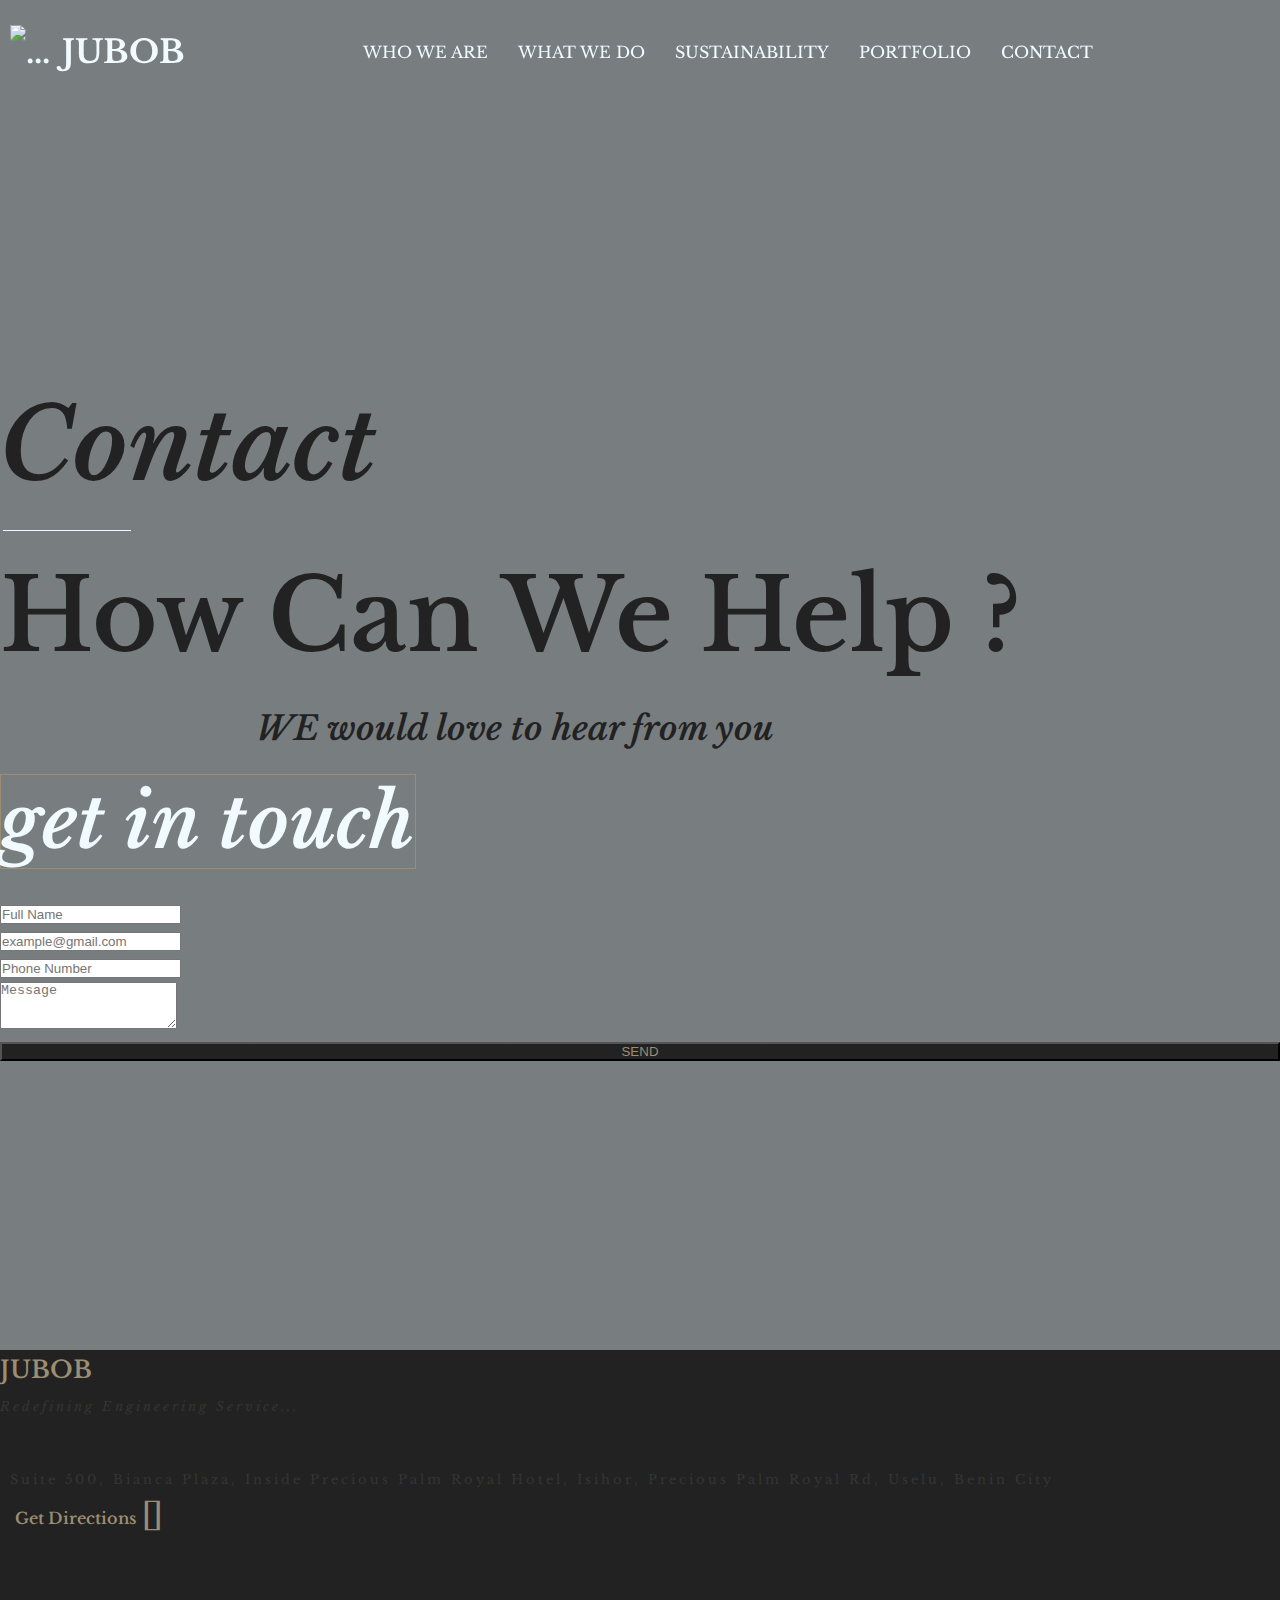
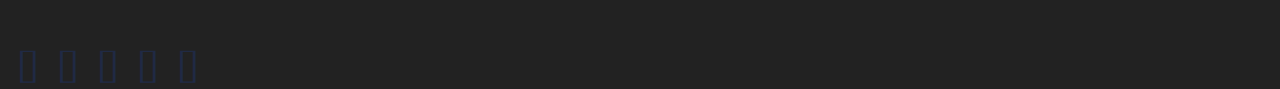
==== contact.html @ f9d95ce5 "Add files via upload" ====
<!doctype html>
<html lang="en">
  <head>
    <meta charset="utf-8">
    <meta name="viewport" content="width=device-width, initial-scale=1">
    <title>Bootstrap demo</title>
    <link rel="stylesheet" href="aos.css" />
    <link href="https://cdn.jsdelivr.net/npm/bootstrap@5.3.0-alpha2/dist/css/bootstrap.min.css" rel="stylesheet" integrity="sha384-aFq/bzH65dt+w6FI2ooMVUpc+21e0SRygnTpmBvdBgSdnuTN7QbdgL+OapgHtvPp" crossorigin="anonymous">
    <link rel="stylesheet" type="text/css" href="stylesheet.css" />
    <link rel="stylesheet" href="https://use.fontawesome.com/releases/v5.5.0/css/all.css" integrity="sha384-B4dIYHKNBt8Bc12p+WXckhzcICo0wtJAoU8YZTY5qE0Id1GSseTk6S+L3BlXeVIU" crossorigin="anonymous"> 
    <link rel="stylesheet" href="https://cdnjs.cloudflare.com/ajax/libs/font-awesome/4.7.0/css/font-awesome.min.css">   
    <link rel="stylesheet" href="https://cdnjs.cloudflare.com/ajax/libs/font-awesome/6.0.0-beta2/css/all.min.css" integrity="sha512-YWzhKL2whUzgiheMoBFwW8CKV4qpHQAEuvilg9FAn5VJUDwKZZxkJNuGM4XkWuk94WCrrwslk8yWNGmY1EduTA==" crossorigin="anonymous" referrerpolicy="no-referrer" />
    <link rel="stylesheet" href="fontawesome.min.css">

  </head>
  <body>

    <header class="contact d-flex" id="contact">
        <!-- NAVBAR -->
       <nav class="navbar" id="navbar">
        <div class="d-flex logo">
          <img class="mt-2 rotate " src="img/vecteezy_earth-globe-clip-art-vector-illustration-isolated_9314110_749.png" alt="...">
          <a href="index.html" style="margin-left: 3px;">JUBOB</a>
        </div>
            
            <div class="nav-links" id="nav-links">
                <ul>
                    <li><a href='who_we_are.html'>WHO WE ARE</a></li>
                    <li><a href='what_we_do.html'>WHAT WE DO</a></li>
                    <li><a href='sustainability.html'>SUSTAINABILITY</a></li>
                    <li><a href='portfolio.html'>PORTFOLIO</a></li>
                    <li><a href='contact.html' class="active">CONTACT</a></li>
                </ul>
            </div>
            <div>
                <i class="fa fa-bars fa-2x menu-hamburger" id="menu-hamburger" aria-hidden="true"></i>
            </div>
        </nav>

        <div class="container text d-flex ">

            <div class="container text ">
                <div class="row d-flex justify-content-center align-items-center">
                  <div class="col justify-content-center align-items-center">
                    <div class="justify-content-center align-items-center text-center d-flex">
                        <h1 class="text-white text-center"><i>Contact</i></h1>
                        <div class="text-center line2"></div>
                      </div>
                      <h1 class="text-white text-center mt-2">How Can We Help ?</h1>
                      <h6 class="text-white text-center mb-2"><i>WE would love to hear from you</i></h6>
                      <h2 class="text-center mt-2"><a type="submit" class=" p-1 btn btn-lg button3" href="#" data-bs-toggle="modal" data-bs-target="#exampleModa"><i>get in touch </i></h2></a> 
                  </div>
                </div>
              </div>
    </header>



    <!-- contact -->
    <div class="modal modal2 fade" id="exampleModa" tabindex="-1" aria-labelledby="exampleModalLabel" aria-hidden="true">
        <div class="modal-dialog modal-dialog-centered">
          <div class="modal-content modal2-content">
            <div class="modal-body">
              <form action="/action_page.php">
                <div class="form-group mt-4 ">
                  <input type="text" class="form-control" id="name" placeholder="Full Name" name="name">
                </div>
                <div class="row">
                  <div class="col-lg-6 col-md-6">
                    <div class="form-group mt-4">
                      <input type="email" class="form-control" id="name" placeholder="example@gmail.com" name="name">
                    </div>
                  </div>
                  <div class="col-lg-6 col-md-6">
                    <div class="form-group mt-4">
                      <input type="email" class="form-control" id="name" placeholder="Phone Number" name="name">
                    </div>
                  </div>
                </div>                             
                <div class="form-group mt-4">
                  <textarea class = "form-control h-50" rows = "3" placeholder = "Message"></textarea>
               </div>
              </form>
               <div class="justify-content-center align-items-center text-center mt-4" >
                  <button type="submit" class="p-2 btn btn-lg button1" href="#" style="width: 100%;" >SEND</button>
                </div>
            </div>
          </div>
        </div>
      </div>

         <!-- footer -->
      
          <div class="container-fluid footer" id="footer">
            <div class="row">
              <div class="col-md-6 col-lg-6 mt-5">
                <h2 class="text-center" style="color: #9b8e72;">JUBOB</h2>
                <p class="text-center text-white"><i>Redefining Engineering Service...</i></p>
              </div>
              <div class="col-md-6 col-lg-6 mt-3 address">
                <h2 class="text-white text-center"><i>Visit Us Today</i></h2>
                <p class="text-white text-center">Suite 500, Bianca Plaza, Inside Precious Palm Royal Hotel, Isihor, Precious Palm Royal Rd, Uselu, Benin City</p>
               <h4 class=" text-center mt-2 link-direction"><a class="text-center" href="https://www.google.com/maps/place/JUBOB+Keystone+Engineering+Nig.+Ltd/@6.4065442,5.605019,15z/data=!4m6!3m5!1s0x10472ce28aaff7fd:0x319f2166088ad541!8m2!3d6.4065442!4d5.605019!16s%2Fg%2F11f1zldfk2" style="color: #9b8e72;">Get Directions <i class='fas fa-chevron-right' style='font-size:24px'></i></a</h4>
                
                </div>
                
            </div>
      
            <div class="row icon justify-content-center align-items-center">
              <div class="col-lg-6 col-md-6 justify-content-center align-items-center mb-3">
                <div class="justify-content-center align-items-center text-center d-flex">
                  <a href="#"><i class='fab fa-facebook-f p-1 social-link' style='font-size:26px;'></i></a>
                  <a href="#"><i class="fab fa-instagram p-1 social-link" style='font-size:26px;'></i></a>
                  <a href="#"><i class='fab fa-twitter p-1 social-link' style='font-size:26px;'></i></a>
                  <a href="#"><i class="fa-brands fa-youtube-play p-1 social-link" style='font-size:26px;'></i></a>
                  <a href="#"><i class="fa-brands fa-linkedin p-1 social-link" style='font-size:26px;'></i></a>
              </div>
            </div>
            </div>
          </div>
      
      
      
          <script src="https://cdn.jsdelivr.net/npm/bootstrap@5.3.0-alpha3/dist/js/bootstrap.bundle.min.js" integrity="sha384-ENjdO4Dr2bkBIFxQpeoTz1HIcje39Wm4jDKdf19U8gI4ddQ3GYNS7NTKfAdVQSZe" crossorigin="anonymous"></script>
              <script src="js.js"></script>
              <script src="aos.js"></script>
              <script>
                AOS.init({
                  easing: 'ease-in-out-sine'
                });     
              </script>
              
          </body>
        </html>
---- stylesheet.css ----
@import url('https://fonts.googleapis.com/css2?family=Libre+Baskerville:ital,wght@0,400;0,700;1,400&family=Roboto+Slab:wght@100;200;300;400;500;600;700;800;900&display=swap');

* {
    scroll-behavior: smooth;
    margin: 0;
    padding: 0;
    text-decoration: none;
    list-style: none;
  }

body {
    font-family:'Libre Baskerville', 'Roboto Slab' ;
    color: #353535;
    background: #f1fbff;
    line-height: 1.7;
    
}

h1,h2,h3,h4,h5,h6 {
    font-weight: 600;
    color: #222;
}

a{
    color: #222;
    text-decoration: none;
   
}

p {
    letter-spacing: 3px;
    line-height: 2rem;
    font-size: large;
}


/* header */

header {
    background: linear-gradient(rgb(0, 0, 0, 0.5), rgb(0, 0, 0, 0.5)), url('img/american-public-power-association-bv2pvCGMtzg-unsplash.jpg');
    background-position: center;
    background-size: cover;
    background-repeat: no-repeat;
    height: 100vh;
}


.navbar {
   
    position: absolute;
    padding: 25px 10px;
    display: flex;
    flex-direction: row;
    justify-content: space-between;
    width: 100%;
    box-sizing: border-box; 
    align-items: center;
    position: fixed;
}

.navbar .logo {
    font-size: 2rem;
    font-weight: bold;
    color: #f1fbff;
}


.rotate {
    animation: rotation 6s infinite linear;
    height: 40px; 
    width: 100%;
}


@keyframes rotation {
    from {
      transform: rotate(0deg);
    }
    to {
      transform: rotate(359deg);
    }
}

.navbar a {
    text-decoration: none;
    color: #f1fbff;
}



.navbar .nav-links ul {
  
    display: flex;
}

.navbar .nav-links ul li {
    display: flex;
    margin: 5px 15px ;
}

.navbar .nav-links ul li:hover {
    border-bottom: 2px solid #9b8e72;
    transition: all 0.3s ease-in-out;
}

.navbar .nav-links ul li.active a {
    color: #9b8e72;
    font-weight: 600;
}

.navbar .menu-hamburger {
    display: none;
    color: #f1fbff;
    position: absolute;
    top: 20px;
    right: 20px;
    padding-bottom: 5px;
    
}

.bgColor {
    background-color: #202A44;
    transition: all 0.5s ease;
    z-index: 1;
   
}
 

@media screen and (max-width: 930px) {
    #navbar {
        padding: 0;
    }

    #navbar .logo{
        
        padding-top: 10px;
        padding-left: 20px;
        padding-bottom: 5px;
       
    }

    #menu-hamburger {
        display: block;
    }

    #nav-links {
        top: 0;
        left: 0;
        position: absolute;
        background-color: #202A44;
        backdrop-filter: blur(8px);
        display: flex;
        justify-content: center;
        align-items: center;
        width: 100%;
        height: 100vh;
        margin-left: -100%;
        transition: all 0.5s ease;
    }

    #nav-links.mobile-menu{
        margin-left: 0;
    }

    #nav-links ul {
        display: flex;
        flex-direction: column;
        align-items: center;
        position: relative;
    }

    #navbar .nav-links ul li {
        margin: 25px 0;
        font-size: 1.2rem;
    }

    .heading h1 {
        padding: 0;
    }
    
}

@media screen and (max-width: 400px) {
    #navbar .logo {
        font-size: 1.5rem;
    }

    #navbar .rotate {
        height: 30px;
    }
}

.heading h1 {
    color: #f1fbff;
    font-style: italic;
 
}

.heading h6 {
    color: #f1fbff;
    letter-spacing: 3px;
    
}

@media screen and (min-width: 992px) {

    #heading h1, h6{
        padding: 0 20%;
    }

    #heading .row {
        margin-left: 5%;
    }
}

@media screen and (min-width: 1400px) {

    #heading h1, h6{
        padding: 0 18%;
    }

    #heading .row {
        margin-left: 10%;
    }
}
    

/* Who we are */

.who_we_are {
    margin-top: 5%;
    padding: 0 15%;
}

.who_we_are h2 {
    font-size: 40px;
}

@media screen and (max-width: 310px) {

    #who_we_are h2 {
        font-size: 30px;
    }
}
 

@media screen and (max-width: 770px) {

    #who_we_are {
        margin-top: 5%;
        padding: 0 5%;
    }
}
 
.button{
    border: 1px solid #202A44;
    color: #202A44;
}

.button:hover{
    border: 1px solid #202A44;
    background-color: #202A44;
    color: #f1fbff;
    transition: all 0.5s ease-in-out;
}

/* PArallax effect */


/* count */
.box1 {
    height: 50vh;
    width: 100vw;
    background: linear-gradient(rgb(0, 0, 0, 0.5), rgb(0, 0, 0, 0.5)), url('img/pexels-danial-abdullah-2480481.jpg');
    background-size: cover;
    background-position: center;
    display: table;
    background-attachment: fixed;
}

.box h1 {
    font-size: 80px;
    color: #fff;
    margin: 0px;
    text-align: center;
    display: table-cell;
    vertical-align: middle;
}

.box1 .count {
    /* margin-right: 3%; */
    padding: 5%;
    font-size: 48px;
    color: #fff;
    margin: 0px;
    text-align: center;
    display: table-cell;
    vertical-align: middle;
}

.box1 .count h4 {
    color: #202A44;

}

@media screen and (max-width: 670px){
    #box1 .count h1{
       font-size: 60px;
   }

   #box1 .count h4{
    font-size: 20px;
}
}

@media screen and (max-width: 500px){
    #box1 .count h1{
       font-size: 50px;
   }

   #box1 .count h4{
    font-size: 15px;
}
}

@media screen and (max-width: 300px){
    #box1 .count h1{
       font-size: 40px;
   }

   #box1 .count h4{
    font-size: 10px;
}
}

/* service and supplies */

.box2 {
    height: 50vh;
    width: 100vw;
    background-size: cover;
    background-position: center;
    display: table;
    background-attachment: fixed;

           /* ff 3.6+ */
    background:-moz-linear-gradient(90deg, rgba(1, 1, 3, 1) 0%, rgba(51, 69, 117, 1) 50%, rgba(2, 3, 6, 1) 100%); 

    /* safari 5.1+,chrome 10+ */
    background:-webkit-linear-gradient(90deg, rgba(1, 1, 3, 1) 0%, rgba(51, 69, 117, 1) 50%, rgba(2, 3, 6, 1) 100%);

    /* opera 11.10+ */
    background:-o-linear-gradient(90deg, rgba(1, 1, 3, 1) 0%, rgba(51, 69, 117, 1) 50%, rgba(2, 3, 6, 1) 100%);

    /* ie 6-9 */
    filter: progid:DXImageTransform.Microsoft.gradient( startColorstr='#020306', endColorstr='#010103', GradientType=0 );

    /* ie 10+ */
    background:-ms-linear-gradient(90deg, rgba(1, 1, 3, 1) 0%, rgba(51, 69, 117, 1) 50%, rgba(2, 3, 6, 1) 100%);

    /* global 94%+ browsers support */
    background:linear-gradient(90deg, rgba(1, 1, 3, 1) 0%, rgba(51, 69, 117, 1) 50%, rgba(2, 3, 6, 1) 100%);
}

.box2 .row {
    margin: 0;
    padding-right: 4%;
}

.box2 h2 {
    padding: 3% 3%;
}


.service {
    padding-top: 2%;
    padding-bottom: 5%;
    
}

.supply {
    padding-top: 2%;
    padding-bottom: 5%;
    
}

.box2 .service   p {
    font-size: small;
    padding: 5% 10%;
}

.box2 .supply  p {
    font-size: small;
    padding: 5% 10%;
}

.box2 .button {
    color: #f1fbff;
    border: 1px solid #f1fbff;
}

.box2 .button:hover {
    border: 1px solid #202A44;
    background-color: #202A44;
}


.line{
    width: 50%;
    height: 3px;
    background: #f1fbff;
    margin-top: 5%;
    margin-left: 25%;

  }
  
  @media only screen and (min-width: 992px) {
    .line{
      transform: rotate(90deg);
      width: 200%;
      height: 3px;
      margin-top: 50%;
    }

    
  }

  @media screen and (min-width: 400px){
    #box2  h2{
       font-size: 40px;
   }

}

@media screen and (min-width: 500px){
    #box2  h2{
       font-size: 50px;
   }

}

@media screen and (min-width: 600px){
    #box2  h2{
       font-size: 55px;
   }
   

}

@media screen and (min-width: 900px){
    #box2  h2{
       font-size: 70px;
   }
}


/* sustainablity */
.box3 {
    height: 50vh;
    width: 100vw;
    background: linear-gradient(rgb(0, 0, 0, 0.5), rgb(0, 0, 0, 0.5)), url('img/pilmo-kang-H72SCCTZPE8-unsplash.jpg');
    background-size: cover;
    background-position: center;
    display: table;
    background-attachment: fixed;
}



.box .box3-text {
    padding-top: 0px;
    color: #fff;
    text-align: center;
    display: table-cell;
    vertical-align: middle;
}

.box3 h2 {
    color: #f1fbff;
    font-size: 30px;
}

@media screen and (min-width: 400px){
    #box3  h2{
       font-size: 40px;
   }

}

@media screen and (min-width: 500px){
    #box3  h2{
       font-size: 50px;
   }

}

@media screen and (min-width: 600px){
    #box3  h2{
       font-size: 70px;
   }

}

.box3 .button {
    color: #f1fbff;
    border: 1px solid #f1fbff;
}

.box3 .button:hover {
    border: 1px solid #202A44;
    background-color: #202A44;
}


/* Partner */

.box4 .row {
    margin: 0;
   
}

.box4 {
    height: 50vh;
    width: 100vw;
    background-color: #f1fbff;
    background-size: cover;
    background-position: center;
    display: table;
    background-attachment: fixed;
}

.box4 .row1 {
    margin-top: 8%;
 
}

.box4 .row2 {
    margin-top: 2%;
    margin-bottom: 5%;
}


.box4 h2 {

    font-size: 30px;
}

.box4  p {
    font-size: small;
    padding-top: 1%;
    padding-left: 15%;
    padding-right: 15%;
}

@media screen and (min-width: 400px){
    #box4  h2{
       font-size: 40px;
   }

}

@media screen and (min-width: 500px){
    #box4  h2{
       font-size: 50px;
   }

}

@media screen and (min-width: 600px){
    #box4  h2{
       font-size: 70px;
   }

}


@keyframes fade-in {
    0% {
      opacity: 0;
    }
    100% {
      opacity: 1;
    }
  }
  
 
  .brand-wheel {
    flex-direction: row;
    align-items: center;
    display: flex;
    overflow: hidden;
    position: relative;
    height: 100px;
  
    --animationspeed: 45s;
    --animationdelay: calc(var(--animationspeed) / 2);
  }
  
  .brand-wheel::before {
    position: absolute;
    content: "";
    height: 100%;
    width: 5%;
    z-index: 2;
    pointer-events: none;
  }
  .brand-wheel::after {
    position: absolute;
    content: "";
    height: 100%;
    width: 5%;
    z-index: 2;
    pointer-events: none;
    right: 0;
  }
  
  .brand-slide {
    flex-shrink: 0;
    position: absolute;
    animation-name: slidelogo;
    animation-duration: var(--animationspeed);
    animation-timing-function: linear;
    animation-iteration-count: infinite;
    min-width: 100%;
    display: flex;
    justify-content: space-around;
  }
  
  .brand-slide.delay {
    transform: translateX(100%);
    animation-name: slidelogo2;
  }
  
  .brand-wheel:hover .brand-slide {
    animation-play-state: paused;
  }
  
  .logo-div {
    display: inline-flex;
    align-self: center;
    animation: fade-in 0.5s cubic-bezier(0.455, 0.03, 0.515, 0.955) forwards;
    padding: 0 20px 0 20px;
  }
  
  @keyframes slidelogo {
    from {
      transform: translateX(0%);
    }
    to {
      transform: translateX(-100%);
    }
  }
  @keyframes slidelogo2 {
    from {
      transform: translateX(100%);
    }
    to {
      transform: translateX(0%);
    }
  }




/* get started */

.box5 {
    height: 50vh;
    width: 100vw;
    background: linear-gradient(rgb(0, 0, 0, 0.7), rgb(0, 0, 0, 0.7)), url('img/clayton-cardinalli-hkJNx0EDbjE-unsplash.jpg');
    background-size: cover;
    background-position: center;
    display: table;
    background-attachment: fixed;
}



.box5 .row {
    margin: 0;
   
}


.box5 .row {
    margin-top: 8%;
    margin-bottom: 5%;
}

.box5 h2 {

    font-size: 30px;
}

.box5  p {
    font-size: small;
    padding-top: 1%;
    padding-left: 15%;
    padding-right: 15%;
}

.box5 .button {
    border: 1px solid #f1fbff;
}

.box5 .button:hover {
    border: 1px solid #202A44;
}


@media screen and (min-width: 400px){
    #box5  h2{
       font-size: 40px;
   }

}

@media screen and (min-width: 500px){
    #box5  h2{
       font-size: 50px;
   }

}

@media screen and (min-width: 600px){
    #box5  h2{
       font-size: 70px;
   }

}

.modal-content {
    background: linear-gradient(rgb(0, 0, 0, 0.5), rgb(0, 0, 0, 0.5)), url('img/pexels-chepté-cormani-1416530.jpg');
    background-position: center;
    background-size: cover;
    background-repeat: no-repeat;
    height: 100%;
}

.modal-body .button1 {
    background-color: #222;
    color: #9b8e72;
}

.modal-body .button1:hover {
    background-color: white;
    color: #9b8e72;
}

/* Who we are page */


.who-we-are-page {
    background:  url('img/wallpaperflare.com_wallpaper.jpg');
    background-position: center;
    background-size: cover;
    background-repeat: no-repeat;
    height: 50vh;
}

.who-we-are-page .text {
    padding-top: 180px;
}


.brief {
    padding-top: 1%;
    padding-bottom: 1%;
}

@media screen and (min-width: 500px){
    .who-we-are-page .text {
        font-size: 50px;
    }
}

.brief p {
    padding: 0 5%;
}

@media screen and (min-width: 1200px){
    .brief p {
        padding: 0 15%;
    }
}

/* mission/vision */

.box7 {
    height: 50vh;
    width: 100vw;
    background-size: cover;
    background-position: center;
    display: table;
    background-attachment: fixed;
    /* ff 3.6+ */
    background:-moz-linear-gradient(90deg, rgba(1, 1, 3, 1) 0%, rgba(51, 69, 117, 1) 50%, rgba(2, 3, 6, 1) 100%); 

    /* safari 5.1+,chrome 10+ */
    background:-webkit-linear-gradient(90deg, rgba(1, 1, 3, 1) 0%, rgba(51, 69, 117, 1) 50%, rgba(2, 3, 6, 1) 100%);

    /* opera 11.10+ */
    background:-o-linear-gradient(90deg, rgba(1, 1, 3, 1) 0%, rgba(51, 69, 117, 1) 50%, rgba(2, 3, 6, 1) 100%);

    /* ie 6-9 */
    filter: progid:DXImageTransform.Microsoft.gradient( startColorstr='#020306', endColorstr='#010103', GradientType=0 );

    /* ie 10+ */
    background:-ms-linear-gradient(90deg, rgba(1, 1, 3, 1) 0%, rgba(51, 69, 117, 1) 50%, rgba(2, 3, 6, 1) 100%);

    /* global 94%+ browsers support */
    background:linear-gradient(90deg, rgba(1, 1, 3, 1) 0%, rgba(51, 69, 117, 1) 50%, rgba(2, 3, 6, 1) 100%);
}

.box7 .row {
    padding-top: 9%;
}


.box8 {
    height: 50vh;
    width: 100vw;
    background: linear-gradient(rgb(0, 0, 0, 0.3), rgb(0, 0, 0, 0.3)), url('img/maria-lupan-hy97yy3e03A-unsplash.jpg');
    background-size: cover;
    background-position: center;
    display: table;
    background-attachment: fixed;
}

.box8 .row{
    margin: 0;
}

.box8 .row {
    margin-top: 120px;
    margin-bottom: 5%;
}

.box8 h2 {

    font-size: 20px;
    padding: 0;
}



@media screen and (min-width: 500px){
    #box8  h2{
       font-size: 30px;
   }

}

@media screen and (min-width: 600px){
    #box8  h2{
       font-size: 50px;
   }

}


/* what we do page */

.what-we-do-page {
    background: linear-gradient(rgb(0, 0, 0, 0.5), rgb(0, 0, 0, 0.5)), url('img/christopher-burns-8KfCR12oeUM-unsplash.jpg');
    background-position: center;
    background-size: cover;
    background-repeat: no-repeat;
    height: 50vh;
}


.what-we-do-page .text {
    padding-top: 180px;
}

@media screen and (min-width: 500px){
    .what-we-do .text {
        font-size: 50px;
    }
}

.brief2 {
    padding-top: 5%;
    padding-bottom: 1%;
}


.brief2 p {
    padding: 0 5%;
}

@media screen and (min-width: 1200px){
    .brief2 p {
        padding: 0 15%;
    }
}

/* list of service */

.list_service {
    margin-top: 3%;
    margin-bottom: 5%;
}

.list_service .card {
    width: 100%;
    height: 100%;
    border: none;
}

.list_service .card:hover {
    transform: scale(1.05);
    cursor: pointer;
    box-shadow: 0 10px 20px rgba(0,0,0,.12), 0 4px 8px rgba(0,0,0,.06);
    transition: 0.5s ease-in-out;
    background: #202A44;
    z-index: 1;
    content: 'read more';
}


.list_service .img {
    width: 100%;
    height: 100%;
}

.list_service .card-img-overlay {
    margin-top: 47%;
    background-color: #202A44;
    opacity: 0.9;
}

@media screen and ( max-width: 340px ) {
    .list_service .card-img-overlay {
        margin-top: 40%;
        
    }

    .list_service .DED .card-img-overlay {
        margin-top: 35%;
        
    }

    
}


@media screen and ( min-width: 992px ) {
    .list_service .card-img-overlay {
        margin-top: 45%;
        
    }
}

@media screen and ( min-width: 1199px ) {
    .list_service .card-img-overlay {
        margin-top: 50%;
        
    }
}


/* built - up  */

.box10 {
    height: 50vh;
    width: 100vw;
    background: linear-gradient(rgb(0, 0, 0, 0.3), rgb(0, 0, 0, 0.3)), url('img/lalit-kumar-HpPmiduLDC0-unsplash.jpg');
    background-size: cover;
    background-position: center;
    display: table;
    background-attachment: fixed;
}

.box10 .row{
    margin: 0;
}

.box10 .row {
    margin-top: 120px;
    margin-bottom: 5%;
}

.box10 h2 {

    font-size: 20px;
    padding: 0;
}

/* supplies */

.supply-list {
    margin-top: 3%;
    margin-bottom: 5%;
}

.supply-list .card {
    width: 100%;
    height: 100%;
    border: none;
}

.supply-list .card:hover {
    transform: scale(1.05);
    cursor: pointer;
    box-shadow: 0 10px 20px rgba(0,0,0,.12), 0 4px 8px rgba(0,0,0,.06);
    transition: 0.5s ease-in-out;
    background: #202A44;
    z-index: 1;
    content: 'read more';
}


.supply-list .img {
    width: 100%;
    height: 100%;
}

.supply-list .card-img-overlay {
    margin-top: 47%;
    background-color: #202A44;
    opacity: 0.9;
}

@media screen and ( max-width: 340px ) {
    .supply-list .card-img-overlay {
        margin-top: 40%;
        
    }

    
}


@media screen and ( min-width: 992px ) {
    .supply-list .card-img-overlay {
        margin-top: 45%;
        
    }
}

@media screen and ( min-width: 1199px ) {
    .supply-list .card-img-overlay {
        margin-top: 50%;
        
    }
}

.brief3 {
    padding-top: 5%;
    padding-bottom: 1%;
}


.brief3 p {
    padding: 0 5%;
}

@media screen and (min-width: 1200px){
    .brief3 p {
        padding: 0 15%;
    }
}


/* sustainability */

.sustainability {
    background: linear-gradient(rgb(0, 0, 0, 0.5), rgb(0, 0, 0, 0.5)), url('img/pexels-klaus-167676.jpg');
    background-position: center;
    background-size: cover;
    background-repeat: no-repeat;
    height: 50vh;
}


.sustainability .text {
    
    padding-top: 180px;
}

@media screen and (min-width: 500px){
    .sustainability .text {
        font-size: 50px;
    }
}

.brief3 {
    padding-top: 5%;
    padding-bottom: 1%;
}


.brief3 p {
    padding: 0 5%;
}

@media screen and (min-width: 1200px){
    .brief3 p {
        padding: 0 15%;
    }
}

/* believe */


.box11 {
    height: 50vh;
    width: 100vw;
    background-size: cover;
    background-position: center;
    display: table;
    background-attachment: fixed;
    /* ff 3.6+ */
    background:-moz-linear-gradient(90deg, rgba(1, 1, 3, 1) 0%, rgba(51, 69, 117, 1) 50%, rgba(2, 3, 6, 1) 100%); 

    /* safari 5.1+,chrome 10+ */
    background:-webkit-linear-gradient(90deg, rgba(1, 1, 3, 1) 0%, rgba(51, 69, 117, 1) 50%, rgba(2, 3, 6, 1) 100%);

    /* opera 11.10+ */
    background:-o-linear-gradient(90deg, rgba(1, 1, 3, 1) 0%, rgba(51, 69, 117, 1) 50%, rgba(2, 3, 6, 1) 100%);

    /* ie 6-9 */
    filter: progid:DXImageTransform.Microsoft.gradient( startColorstr='#020306', endColorstr='#010103', GradientType=0 );

    /* ie 10+ */
    background:-ms-linear-gradient(90deg, rgba(1, 1, 3, 1) 0%, rgba(51, 69, 117, 1) 50%, rgba(2, 3, 6, 1) 100%);

    /* global 94%+ browsers support */
    background:linear-gradient(90deg, rgba(1, 1, 3, 1) 0%, rgba(51, 69, 117, 1) 50%, rgba(2, 3, 6, 1) 100%);
}


.box11 .row{
    margin: 0;
}

.box11 .row {
    margin-top: 120px;
    margin-bottom: 5%;
}

.box11 h2 {

    font-size: 20px;
    padding: 0;
}



@media screen and (min-width: 500px){
    #box11  h2{
       font-size: 30px;
   }

}

@media screen and (min-width: 600px){
    #box11  h2{
       font-size: 50px;
   }

}

/* QHE */

.box12 {
    height: 50vh;
    width: 100vw;
    background: linear-gradient(rgb(0, 0, 0, 0.3), rgb(0, 0, 0, 0.3)), url('img/pexels-pixabay-325944.jpg');
    background-size: cover;
    background-position: center;
    display: table;
    background-attachment: fixed;
}

.box12 .row{
    margin: 0;
}

.box12 .row {
    margin-top: 120px;
    margin-bottom: 5%;
}

.box12 h2 {

    font-size: 20px;
    padding: 0;
}


@media screen and (min-width: 500px){
    #box12  h2{
       font-size: 30px;
   }

}

@media screen and (min-width: 600px){
    #box12  h2{
       font-size: 50px;
   }

}

/* portfolio */

.portfolio {
    background: linear-gradient(rgb(0, 0, 0, 0.5), rgb(0, 0, 0, 0.5)), url('img/pexels-aron-razif-9336586.jpg');
    background-position: center;
    background-size: cover;
    background-repeat: no-repeat;
    height: 50vh;
}


.portfolio  .text {
    padding-top: 180px;
}

@media screen and (min-width: 500px){
    .portfolio  .text {
        font-size: 50px;
    }
}

.brief4{
        /* ff 3.6+ */
        background:-moz-linear-gradient(90deg, rgba(1, 1, 3, 1) 0%, rgba(51, 69, 117, 1) 50%, rgba(2, 3, 6, 1) 100%); 

        /* safari 5.1+,chrome 10+ */
        background:-webkit-linear-gradient(90deg, rgba(1, 1, 3, 1) 0%, rgba(51, 69, 117, 1) 50%, rgba(2, 3, 6, 1) 100%);
    
        /* opera 11.10+ */
        background:-o-linear-gradient(90deg, rgba(1, 1, 3, 1) 0%, rgba(51, 69, 117, 1) 50%, rgba(2, 3, 6, 1) 100%);
    
        /* ie 6-9 */
        filter: progid:DXImageTransform.Microsoft.gradient( startColorstr='#020306', endColorstr='#010103', GradientType=0 );
    
        /* ie 10+ */
        background:-ms-linear-gradient(90deg, rgba(1, 1, 3, 1) 0%, rgba(51, 69, 117, 1) 50%, rgba(2, 3, 6, 1) 100%);
    
        /* global 94%+ browsers support */
        background:linear-gradient(90deg, rgba(1, 1, 3, 1) 0%, rgba(51, 69, 117, 1) 50%, rgba(2, 3, 6, 1) 100%);
}

.brief4 .row1 {
    padding-top: 5%;
}


.brief4 .row1 p {
    padding: 0 5%;
}

/* table */
.table-body {

    min-height: 100vh;
    display: flex;
    justify-content: center;
}

.table__header {
    width: 100%;
    height: 10%;
    background-color: #fff4;
    padding: .8rem 1rem;
}

.table__body {
    width: 95%;
    max-height: cal(89% - 1.6rem);
    background-color: #fffb;
    margin: .8rem auto;
    border-radius: .6rem;
    overflow: auto;

}

.table__body::-webkit-scrollbar{
    width: 0.5rem;
    height: 0.5rem;
}

.table__body::-webkit-scrollbar-thumb{
    border-radius: .5rem;
    background-color: #0004;
    visibility: hidden;
}

.table__body:hover::-webkit-scrollbar-thumb{
    visibility: visible;
}

.table {
    width: 100%;
}

.table1 {
    width: 82vw;
    justify-content: center;
    background-color: #fff5;
    box-shadow: 0 .4rem .8rem #0005;
    border-radius: .8rem;
    overflow: hidden;
    

}

table, th, td {
    padding: 1rem;
    border-collapse: collapse ;
    text-align: left;
}

thead th {
    position: sticky;
    top: 0;
    left: 0;
    background-color: #d5d1defe;
}

tbody tr:nth-child(even) {
    background-color: #0000000b;
}

tbody tr:hover {
    background-color: #fff6;
}

@media (max-width: 1000px ) {
    td:not(:first-of-type) {
        min-width: 12.1rem;
    }
}


/* contact */

.contact {
    background: linear-gradient(rgb(0, 0, 0, 0.5), rgb(0, 0, 0, 0.5)), url('img/pexels-klaus-167676.jpg');
    background-position: center;
    background-size: cover;
    background-repeat: no-repeat;
    height: 100vh;
}


.contact .text {
    font-size: 700px;
    padding-top: 180px;
}

@media screen and (min-width: 500px){
    .contact .text {
        font-size: 50px;
    }
}

.contact .line2 {
    width: 10%;
    height: 1px;
    background: #f1fbff;
    margin-left: 3px;
  

}

.contact .button3 {
    color: #f1fbff;
    border: 1px solid #9b8e72;
}

.contact .button3:hover {
   background-color: #202A44;
   color: #f1fbff;
   border: 1px solid #202A44;
   transition: 0.5s ease-in;
}

.modal2-content {
    background: linear-gradient(rgb(0, 0, 0, 0.5), rgb(0, 0, 0, 0.5)), url('img/istockphoto-516654877-612x612.jpg');
    background-position: center;
    background-size: cover;
    background-repeat: no-repeat;
    height: 50vh;
}











/* footer */

.footer {
    background-color: #222;
}


.footer p {
    font-size: small;
}

.footer .address {
    padding: 0 10px;
}

.footer .link-direction:hover {
    color:#202A44;
    transition: 0.2s ease-in-out;
}

.footer  a {
    color: #202A44;
    padding: 0 5px;
}

.footer  a:hover {
   color: white;
   transition: 0.2s ease-in-out;
}
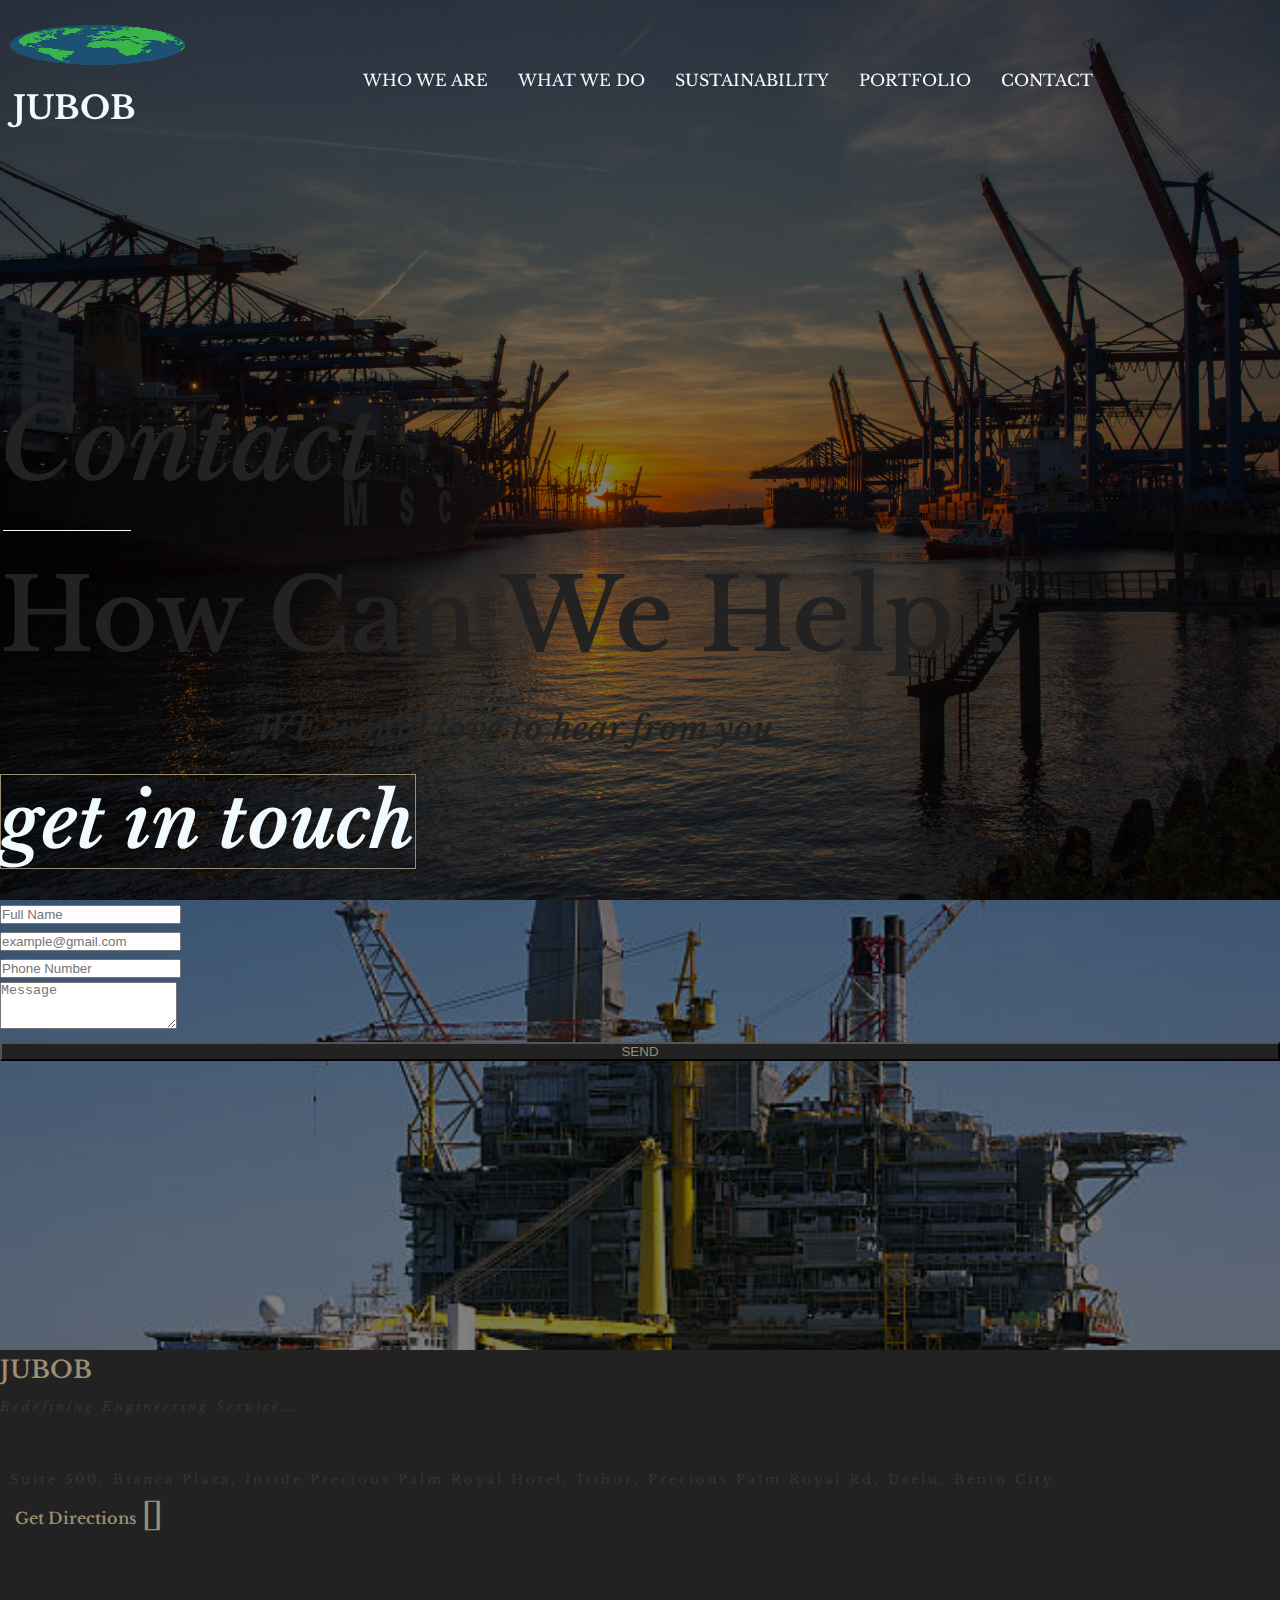
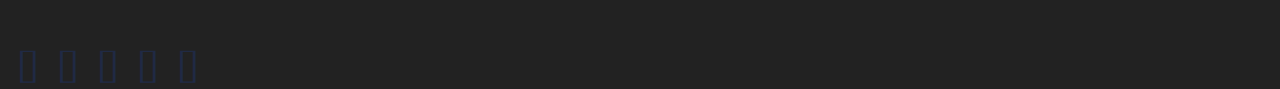
==== commit 27131346: "contact.html" ====
--- a/contact.html
+++ b/contact.html
@@ -3,7 +3,7 @@
   <head>
     <meta charset="utf-8">
     <meta name="viewport" content="width=device-width, initial-scale=1">
-    <title>Bootstrap demo</title>
+    <title>Jubob</title>
     <link rel="stylesheet" href="aos.css" />
     <link href="https://cdn.jsdelivr.net/npm/bootstrap@5.3.0-alpha2/dist/css/bootstrap.min.css" rel="stylesheet" integrity="sha384-aFq/bzH65dt+w6FI2ooMVUpc+21e0SRygnTpmBvdBgSdnuTN7QbdgL+OapgHtvPp" crossorigin="anonymous">
     <link rel="stylesheet" type="text/css" href="stylesheet.css" />
@@ -131,4 +131,4 @@
               </script>
               
           </body>
-        </html>+        </html>
